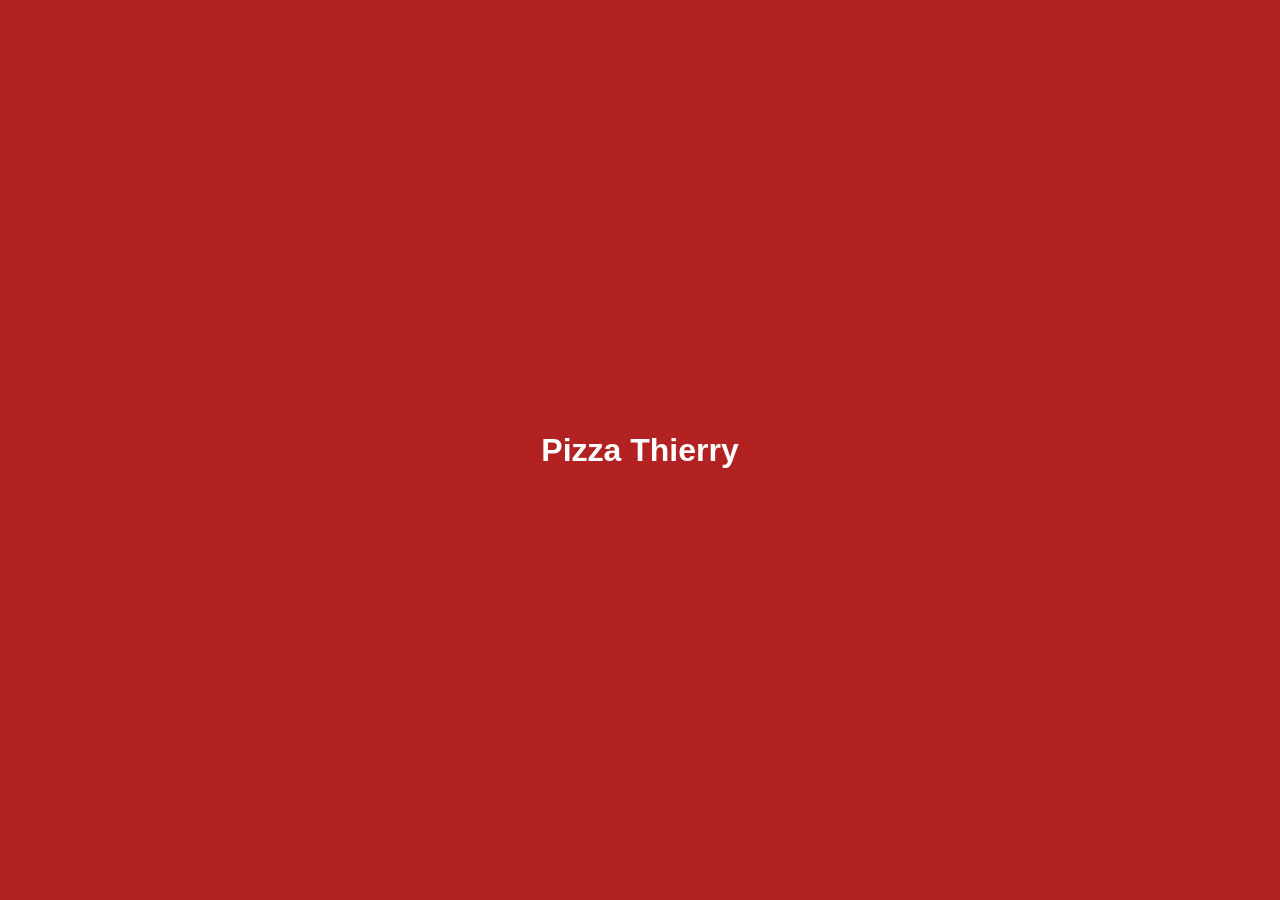
==== PizthieR/PizthieR.Browser/wwwroot/index.html @ c5ed4bed "modif" ====
<!DOCTYPE html>
<html>

<head>
    <title>PizthieR.Browser</title>
    <meta charset="UTF-8">

    <!--
        iOS STANDALONE FIX (doit etre le premier script) :
        En mode PWA (icone sur l'ecran d'accueil), iOS retourne un window.innerWidth incorrect.
        Avalonia utilise cette valeur pour dimensionner son canvas => colonne noire a droite.
        On override innerWidth/innerHeight avec screen.width/height avant le chargement WASM.
    -->
    <script>
        (function () {
            if (window.navigator.standalone) {
                var realW = window.screen.width;
                var realH = window.screen.height;
                try {
                    Object.defineProperty(window, 'innerWidth',  { get: function () { return realW; }, configurable: true });
                    Object.defineProperty(window, 'innerHeight', { get: function () { return realH; }, configurable: true });
                } catch (e) {}
            }
        })();
    </script>

    <!-- Viewport : verrouille le zoom, couvre les encoches iOS -->
    <meta name="viewport"
          content="width=device-width, initial-scale=1, minimum-scale=1, maximum-scale=1, user-scalable=no, viewport-fit=cover">
    <meta name="format-detection" content="telephone=no">
    <base href="/Pizthie-R/">

    <!-- Manifest PWA -->
    <link rel="manifest" href="manifest.json" />
    <meta name="theme-color" content="#CC0000" />

    <!-- iOS PWA : plein ecran en mode standalone -->
    <meta name="apple-mobile-web-app-capable" content="yes" />
    <meta name="mobile-web-app-capable" content="yes" />
    <meta name="apple-mobile-web-app-status-bar-style" content="black-translucent" />
    <meta name="apple-mobile-web-app-title" content="Pizza Thierry" />

    <link rel="stylesheet" href="./app.css" />
    <style>
        html {
            -webkit-text-size-adjust: 100%;
        }

        html, body {
            margin: 0;
            padding: 0;
            width: 100%;
            height: 100%;
            overflow: hidden;
            background: #1e1e1e;
        }

        #out {
            position: fixed;
            top: 0;
            left: 0;
            width: 100vw;
            height: 100vh;
            overflow: hidden;
            background: #1e1e1e;
        }

        canvas {
            width: 100vw !important;
            height: 100vh !important;
            display: block;
        }

        input, textarea, select, button {
            font-size: 16px !important;
        }

        #avalonia-input, .avalonia-input, .avalonia-textbox, .av-textbox {
            font-size: 16px !important;
        }

        body {
            touch-action: manipulation;
        }
    </style>
</head>

<body>
    <div id="out">
        <div id="splash"
             style="display:flex; align-items:center; justify-content:center;
                    width:100%; height:100%; background:#b22222; color:white; font-family:sans-serif;">
            <h1>Pizza Thierry</h1>
        </div>
    </div>

    <!-- Verrouille le zoom lors du focus sur un champ texte (anti-zoom iOS) -->
    <script>
        (function () {
            var vp = document.querySelector('meta[name=viewport]');
            if (!vp) return;
            function lockZoom() {
                vp.setAttribute('content',
                    'width=device-width, initial-scale=1, minimum-scale=1, maximum-scale=1, user-scalable=no, viewport-fit=cover');
            }
            document.addEventListener('focusin', lockZoom);
        })();
    </script>

    <script type='module' src="./main.js"></script>
</body>

</html>
---- PizthieR/PizthieR.Browser/wwwroot/app.css ----
﻿/* HTML styles for the splash screen */
.avalonia-splash {
    position: absolute;
    height: 100%;
    width: 100%;
    background: white;
    font-family: 'Outfit', sans-serif;
    justify-content: center;
    align-items: center;
    display: flex;
    pointer-events: none;
}

/* Light theme styles */
@media (prefers-color-scheme: light) {
    .avalonia-splash {
        background: white;
    }

    .avalonia-splash h2 {
        color: #1b2a4e;
    }

    .avalonia-splash a {
        color: #0D6EFD;
    }
}

@media (prefers-color-scheme: dark) {
    .avalonia-splash {
        background: #1b2a4e;
    }

    .avalonia-splash h2 {
        color: white;
    }

    .avalonia-splash a {
        color: white;
    }
}

.avalonia-splash h2 {
    font-weight: 400;
    font-size: 1.5rem;
}

.avalonia-splash a {
    text-decoration: none;
    font-size: 2.5rem;
    display: block;   
}

.avalonia-splash.splash-close {
    transition: opacity 200ms, display 200ms;
    display: none;
    opacity: 0;
}
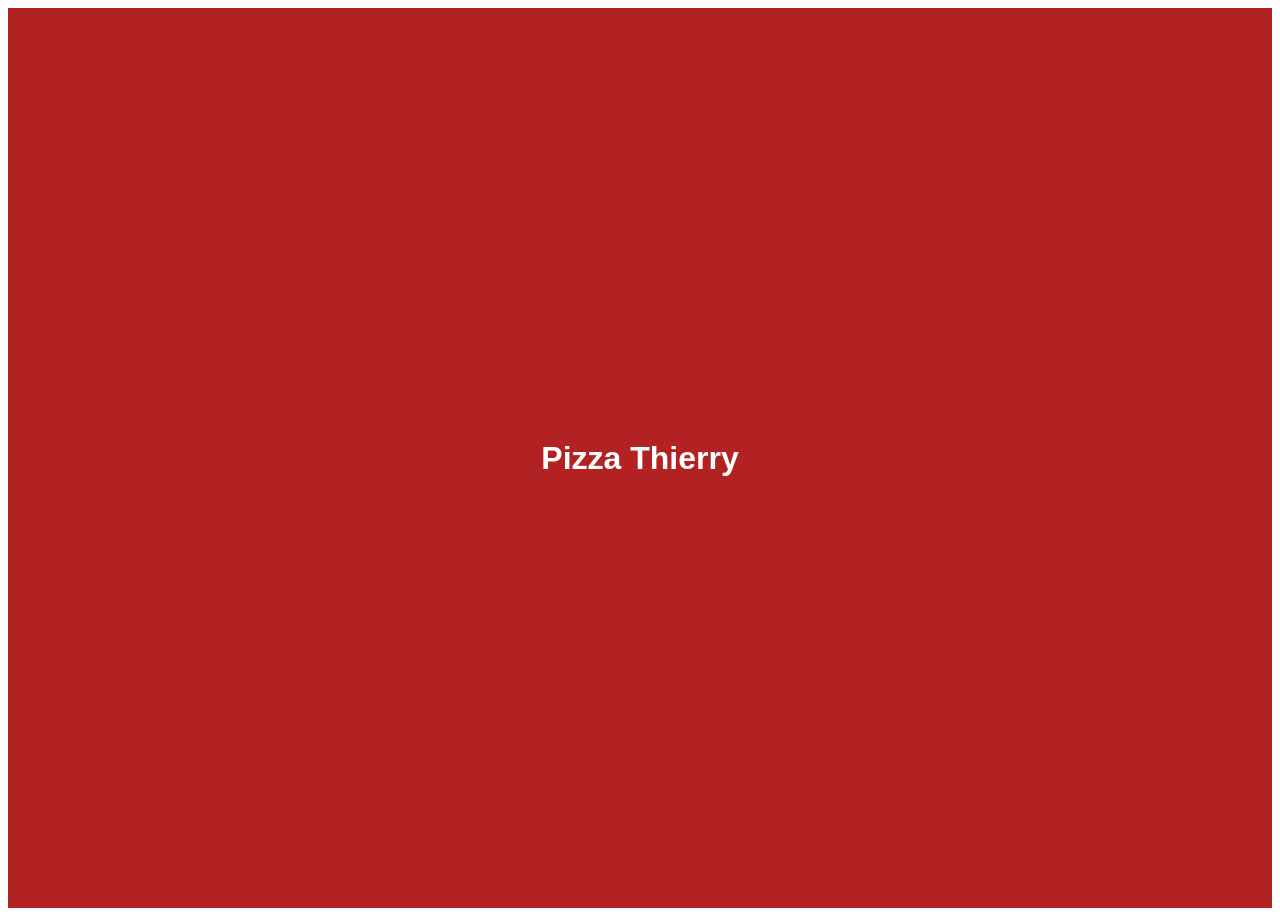
==== commit 1a98dbc5: "clc" ====
--- a/PizthieR/PizthieR.Browser/wwwroot/index.html
+++ b/PizthieR/PizthieR.Browser/wwwroot/index.html
@@ -4,25 +4,6 @@
 <head>
     <title>PizthieR.Browser</title>
     <meta charset="UTF-8">
-
-    <!--
-        iOS STANDALONE FIX (doit etre le premier script) :
-        En mode PWA (icone sur l'ecran d'accueil), iOS retourne un window.innerWidth incorrect.
-        Avalonia utilise cette valeur pour dimensionner son canvas => colonne noire a droite.
-        On override innerWidth/innerHeight avec screen.width/height avant le chargement WASM.
-    -->
-    <script>
-        (function () {
-            if (window.navigator.standalone) {
-                var realW = window.screen.width;
-                var realH = window.screen.height;
-                try {
-                    Object.defineProperty(window, 'innerWidth',  { get: function () { return realW; }, configurable: true });
-                    Object.defineProperty(window, 'innerHeight', { get: function () { return realH; }, configurable: true });
-                } catch (e) {}
-            }
-        })();
-    </script>
 
     <!-- Viewport : verrouille le zoom, couvre les encoches iOS -->
     <meta name="viewport"
@@ -34,43 +15,13 @@
     <link rel="manifest" href="manifest.json" />
     <meta name="theme-color" content="#CC0000" />
 
-    <!-- iOS PWA : plein ecran en mode standalone -->
-    <meta name="apple-mobile-web-app-capable" content="yes" />
-    <meta name="mobile-web-app-capable" content="yes" />
-    <meta name="apple-mobile-web-app-status-bar-style" content="black-translucent" />
-    <meta name="apple-mobile-web-app-title" content="Pizza Thierry" />
-
     <link rel="stylesheet" href="./app.css" />
     <style>
         html {
             -webkit-text-size-adjust: 100%;
         }
 
-        html, body {
-            margin: 0;
-            padding: 0;
-            width: 100%;
-            height: 100%;
-            overflow: hidden;
-            background: #1e1e1e;
-        }
-
-        #out {
-            position: fixed;
-            top: 0;
-            left: 0;
-            width: 100vw;
-            height: 100vh;
-            overflow: hidden;
-            background: #1e1e1e;
-        }
-
-        canvas {
-            width: 100vw !important;
-            height: 100vh !important;
-            display: block;
-        }
-
+        /* Cle : toutes les entrees ont une police >= 16px pour empecher le focus-zoom iOS */
         input, textarea, select, button {
             font-size: 16px !important;
         }
@@ -89,7 +40,7 @@
     <div id="out">
         <div id="splash"
              style="display:flex; align-items:center; justify-content:center;
-                    width:100%; height:100%; background:#b22222; color:white; font-family:sans-serif;">
+                    height:100vh; background:#b22222; color:white; font-family:sans-serif;">
             <h1>Pizza Thierry</h1>
         </div>
     </div>
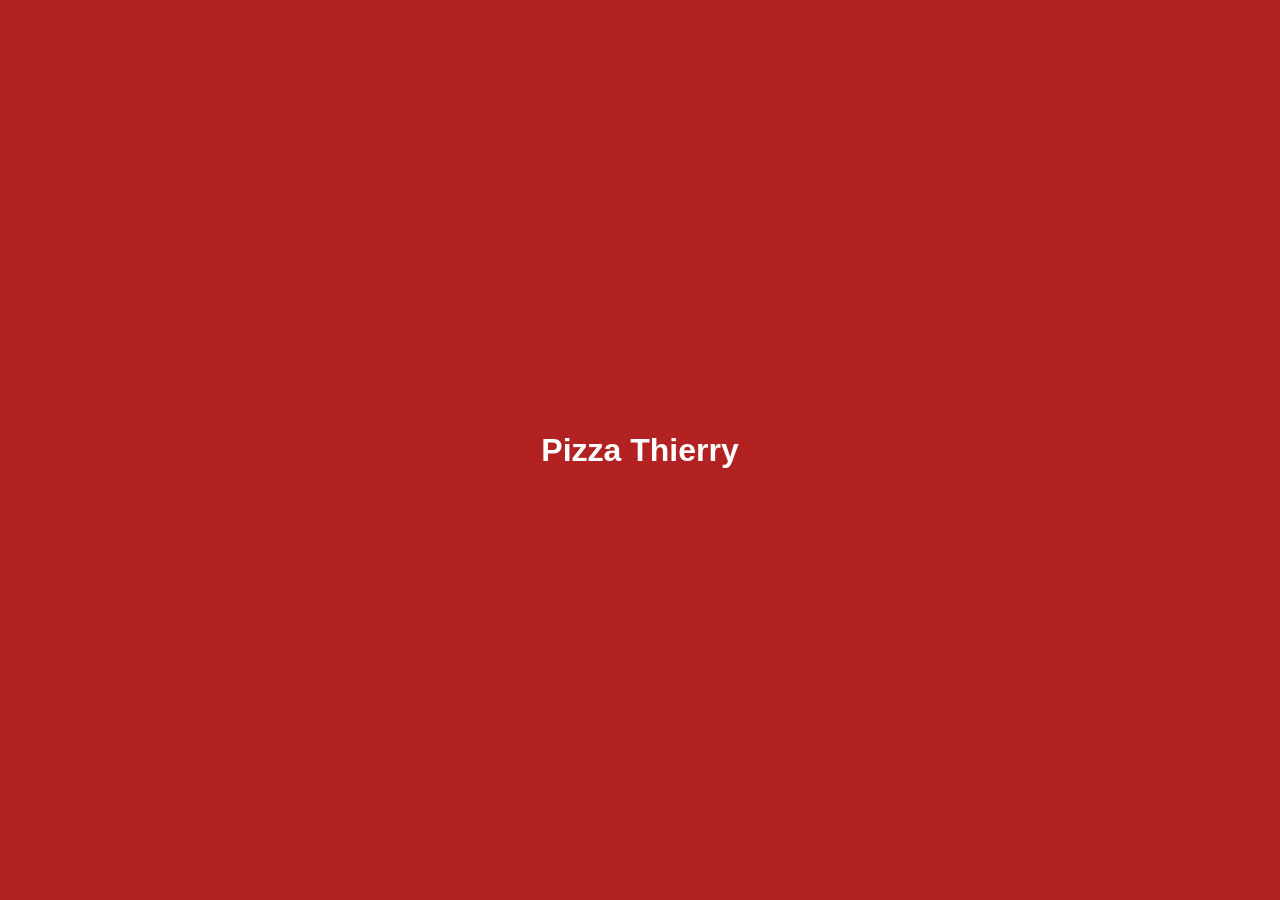
==== commit 4e5b7a79: "m" ====
--- a/PizthieR/PizthieR.Browser/wwwroot/index.html
+++ b/PizthieR/PizthieR.Browser/wwwroot/index.html
@@ -19,6 +19,14 @@
     <style>
         html {
             -webkit-text-size-adjust: 100%;
+        }
+
+        /* CORRECTIF : supprime la marge par defaut du navigateur (cause des bandes blanches/noires en PWA) */
+        html, body {
+            margin: 0;
+            padding: 0;
+            background: #1e1e1e;
+            overflow: hidden;
         }
 
         /* Cle : toutes les entrees ont une police >= 16px pour empecher le focus-zoom iOS */
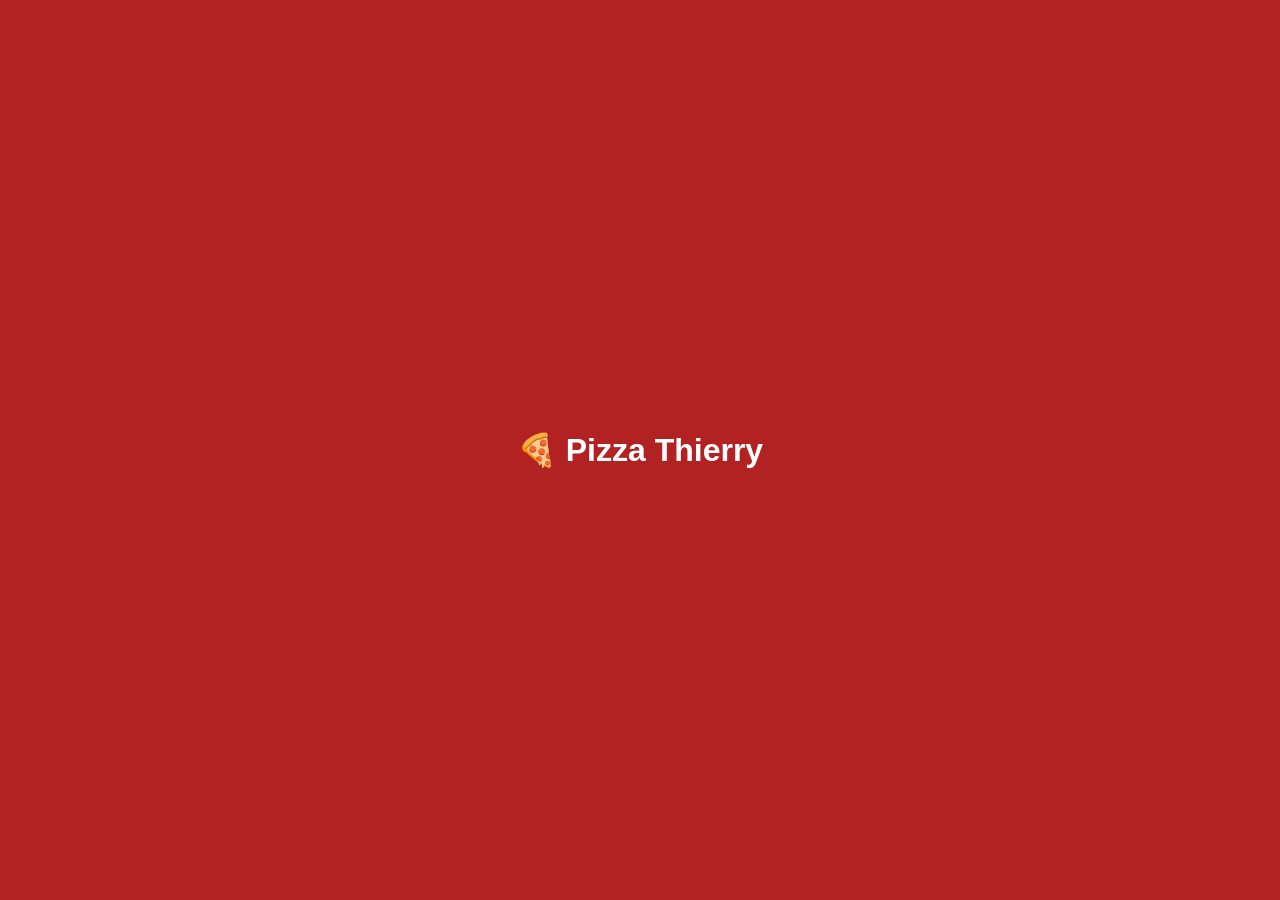
==== commit d5ee44dd: "ok" ====
--- a/PizthieR/PizthieR.Browser/wwwroot/index.html
+++ b/PizthieR/PizthieR.Browser/wwwroot/index.html
@@ -5,67 +5,68 @@
     <title>PizthieR.Browser</title>
     <meta charset="UTF-8">
 
-    <!-- Viewport : verrouille le zoom, couvre les encoches iOS -->
+    <!-- IMPORTANT : verrouille le zoom et évite l’auto-zoom iOS sur focus -->
     <meta name="viewport"
           content="width=device-width, initial-scale=1, minimum-scale=1, maximum-scale=1, user-scalable=no, viewport-fit=cover">
     <meta name="format-detection" content="telephone=no">
     <base href="/Pizthie-R/">
 
-    <!-- Manifest PWA -->
+    <!-- Début du manifest PWA -->
     <link rel="manifest" href="manifest.json" />
-    <meta name="theme-color" content="#CC0000" />
-
+    <meta name="theme-color" content="#EB0000" />
+    <!-- Fin du manifest PWA -->
     <link rel="stylesheet" href="./app.css" />
     <style>
+        /* iOS : ne pas ré-agrandir automatiquement le texte */
         html {
             -webkit-text-size-adjust: 100%;
         }
 
-        /* CORRECTIF : supprime la marge par defaut du navigateur (cause des bandes blanches/noires en PWA) */
-        html, body {
-            margin: 0;
-            padding: 0;
-            background: #1e1e1e;
-            overflow: hidden;
-        }
-
-        /* Cle : toutes les entrees ont une police >= 16px pour empecher le focus-zoom iOS */
+        /* Clé : toutes les entrées ont une police ≥ 16px pour empêcher le focus-zoom iOS */
         input, textarea, select, button {
             font-size: 16px !important;
         }
 
+        /* Au cas où l’overlay Avalonia utilise des ids/classes spécifiques */
         #avalonia-input, .avalonia-input, .avalonia-textbox, .av-textbox {
             font-size: 16px !important;
         }
 
+        /* Évite le double-tap zoom sur mobile */
         body {
             touch-action: manipulation;
         }
     </style>
 </head>
 
-<body>
+
+<body style="margin: 0; overflow: hidden">
     <div id="out">
         <div id="splash"
              style="display:flex; align-items:center; justify-content:center;
-                    height:100vh; background:#b22222; color:white; font-family:sans-serif;">
-            <h1>Pizza Thierry</h1>
+              height:100vh; background:#b22222; color:white; font-family:sans-serif;">
+            <h1>🍕 Pizza Thierry</h1>
         </div>
     </div>
-
-    <!-- Verrouille le zoom lors du focus sur un champ texte (anti-zoom iOS) -->
+    <!-- Script : verrouille le viewport pendant le focus (ceinture & bretelles) -->
     <script>
         (function () {
             var vp = document.querySelector('meta[name=viewport]');
             if (!vp) return;
+
             function lockZoom() {
                 vp.setAttribute('content',
                     'width=device-width, initial-scale=1, minimum-scale=1, maximum-scale=1, user-scalable=no, viewport-fit=cover');
             }
+            function unlockZoom() {
+                // Si tu veux réautoriser le pinch après blur, dé-commente :
+                // vp.setAttribute('content', 'width=device-width, initial-scale=1, viewport-fit=cover');
+            }
+
             document.addEventListener('focusin', lockZoom);
+            document.addEventListener('focusout', unlockZoom);
         })();
     </script>
-
     <script type='module' src="./main.js"></script>
 </body>
 
